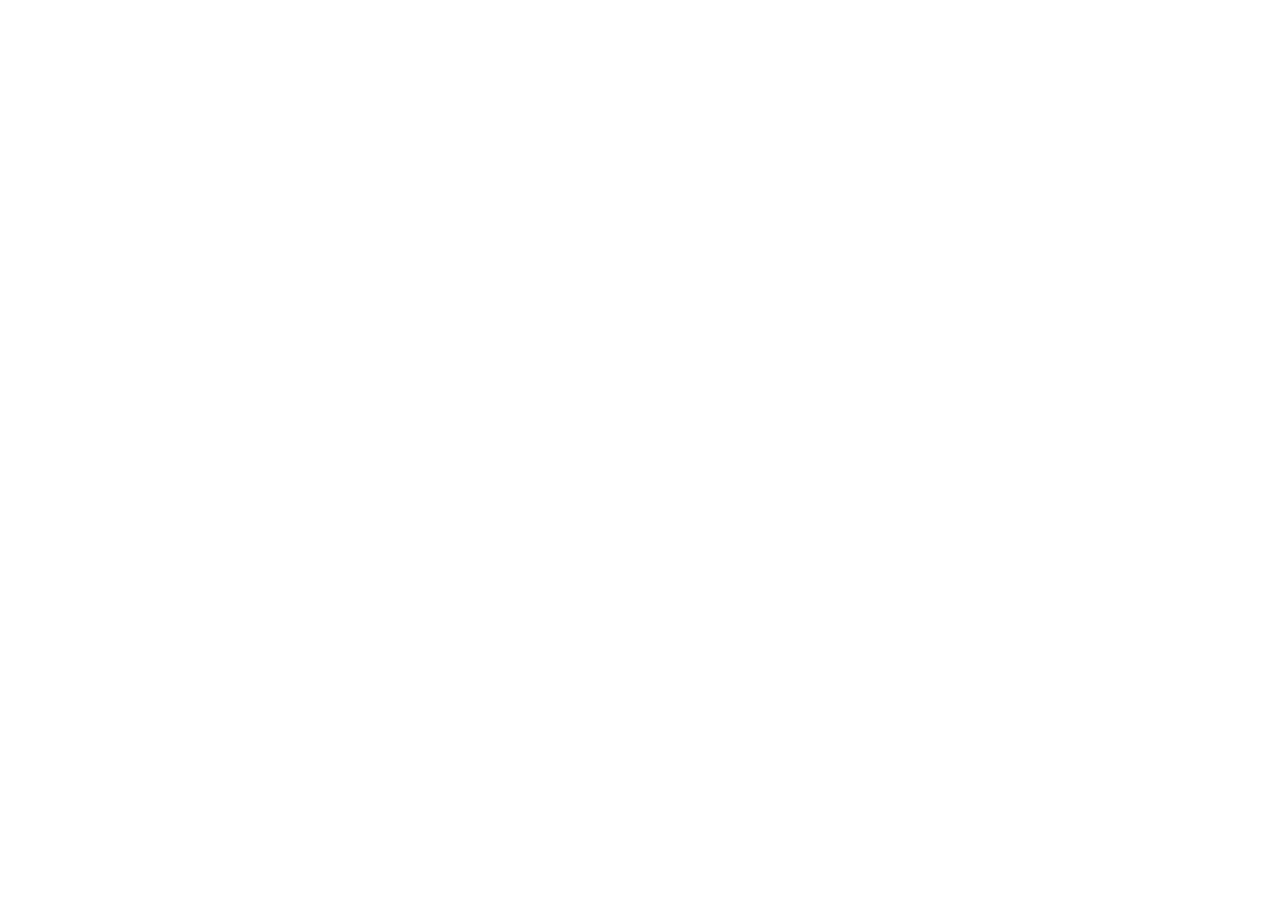
==== docs/index.html @ d9e8798f "ya con el docs" ====
<!doctype html><html lang="en"><head><meta charset="utf-8"/><link rel="icon" href="/favicon.ico"/><meta name="viewport" content="width=device-width,initial-scale=1"/><meta name="theme-color" content="#000000"/><meta name="description" content="Web site created using create-react-app"/><link rel="apple-touch-icon" href="/logo192.png"/><link rel="manifest" href="/manifest.json"/><link rel="stylesheet" href="https://cdnjs.cloudflare.com/ajax/libs/animate.css/4.1.1/animate.min.css"/><title>React App</title><link href="/static/css/main.97ea4da2.chunk.css" rel="stylesheet"></head><body><noscript>You need to enable JavaScript to run this app.</noscript><div id="root"></div><script>!function(e){function r(r){for(var n,p,f=r[0],i=r[1],l=r[2],c=0,s=[];c<f.length;c++)p=f[c],Object.prototype.hasOwnProperty.call(o,p)&&o[p]&&s.push(o[p][0]),o[p]=0;for(n in i)Object.prototype.hasOwnProperty.call(i,n)&&(e[n]=i[n]);for(a&&a(r);s.length;)s.shift()();return u.push.apply(u,l||[]),t()}function t(){for(var e,r=0;r<u.length;r++){for(var t=u[r],n=!0,f=1;f<t.length;f++){var i=t[f];0!==o[i]&&(n=!1)}n&&(u.splice(r--,1),e=p(p.s=t[0]))}return e}var n={},o={1:0},u=[];function p(r){if(n[r])return n[r].exports;var t=n[r]={i:r,l:!1,exports:{}};return e[r].call(t.exports,t,t.exports,p),t.l=!0,t.exports}p.m=e,p.c=n,p.d=function(e,r,t){p.o(e,r)||Object.defineProperty(e,r,{enumerable:!0,get:t})},p.r=function(e){"undefined"!=typeof Symbol&&Symbol.toStringTag&&Object.defineProperty(e,Symbol.toStringTag,{value:"Module"}),Object.defineProperty(e,"__esModule",{value:!0})},p.t=function(e,r){if(1&r&&(e=p(e)),8&r)return e;if(4&r&&"object"==typeof e&&e&&e.__esModule)return e;var t=Object.create(null);if(p.r(t),Object.defineProperty(t,"default",{enumerable:!0,value:e}),2&r&&"string"!=typeof e)for(var n in e)p.d(t,n,function(r){return e[r]}.bind(null,n));return t},p.n=function(e){var r=e&&e.__esModule?function(){return e.default}:function(){return e};return p.d(r,"a",r),r},p.o=function(e,r){return Object.prototype.hasOwnProperty.call(e,r)},p.p="/";var f=this["webpackJsonpgif-expert-app"]=this["webpackJsonpgif-expert-app"]||[],i=f.push.bind(f);f.push=r,f=f.slice();for(var l=0;l<f.length;l++)r(f[l]);var a=i;t()}([])</script><script src="/static/js/2.b04e268c.chunk.js"></script><script src="/static/js/main.b2408990.chunk.js"></script></body></html>
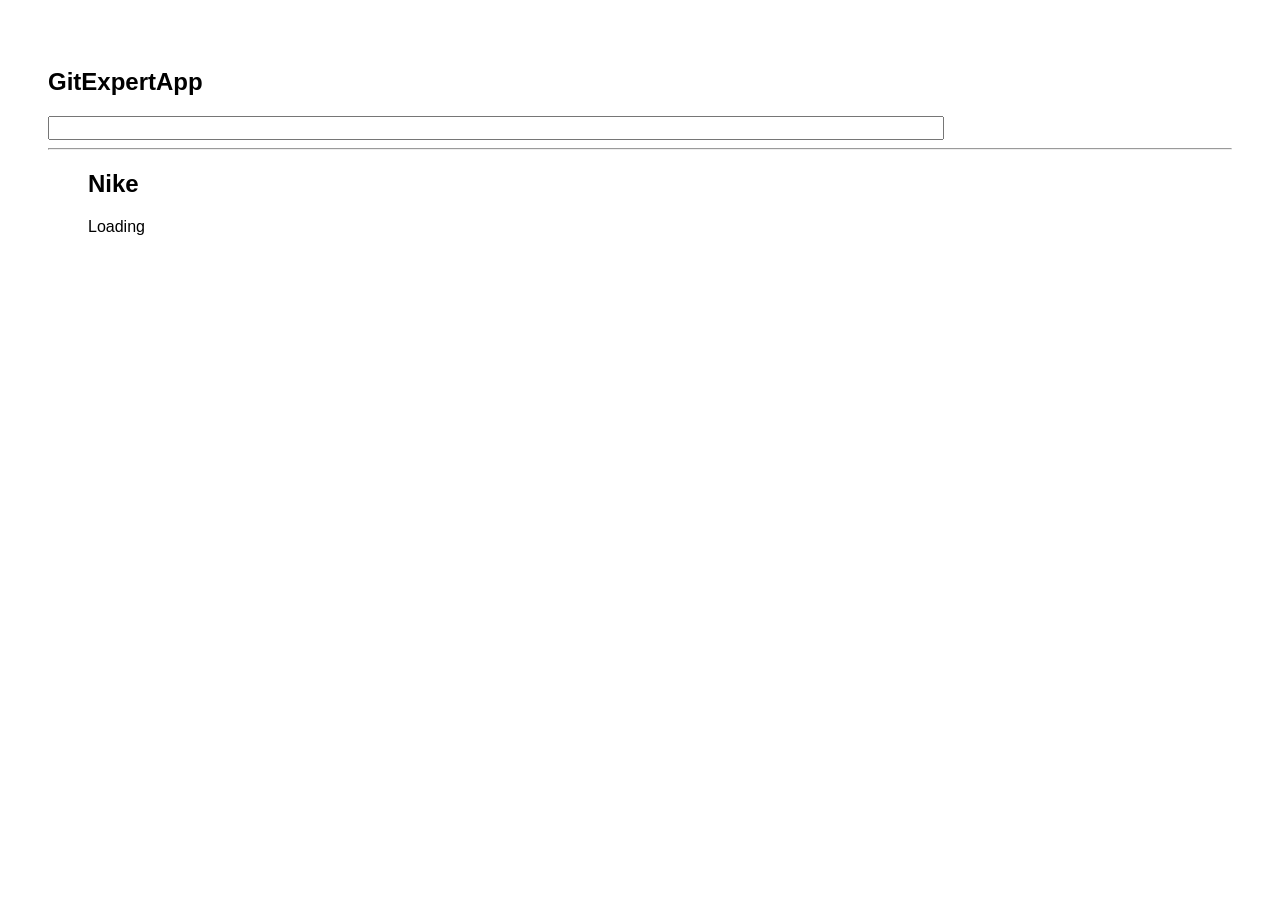
==== commit a244f596: "index actualizado" ====
--- a/docs/index.html
+++ b/docs/index.html
@@ -1 +1,98 @@
-<!doctype html><html lang="en"><head><meta charset="utf-8"/><link rel="icon" href="/favicon.ico"/><meta name="viewport" content="width=device-width,initial-scale=1"/><meta name="theme-color" content="#000000"/><meta name="description" content="Web site created using create-react-app"/><link rel="apple-touch-icon" href="/logo192.png"/><link rel="manifest" href="/manifest.json"/><link rel="stylesheet" href="https://cdnjs.cloudflare.com/ajax/libs/animate.css/4.1.1/animate.min.css"/><title>React App</title><link href="/static/css/main.97ea4da2.chunk.css" rel="stylesheet"></head><body><noscript>You need to enable JavaScript to run this app.</noscript><div id="root"></div><script>!function(e){function r(r){for(var n,p,f=r[0],i=r[1],l=r[2],c=0,s=[];c<f.length;c++)p=f[c],Object.prototype.hasOwnProperty.call(o,p)&&o[p]&&s.push(o[p][0]),o[p]=0;for(n in i)Object.prototype.hasOwnProperty.call(i,n)&&(e[n]=i[n]);for(a&&a(r);s.length;)s.shift()();return u.push.apply(u,l||[]),t()}function t(){for(var e,r=0;r<u.length;r++){for(var t=u[r],n=!0,f=1;f<t.length;f++){var i=t[f];0!==o[i]&&(n=!1)}n&&(u.splice(r--,1),e=p(p.s=t[0]))}return e}var n={},o={1:0},u=[];function p(r){if(n[r])return n[r].exports;var t=n[r]={i:r,l:!1,exports:{}};return e[r].call(t.exports,t,t.exports,p),t.l=!0,t.exports}p.m=e,p.c=n,p.d=function(e,r,t){p.o(e,r)||Object.defineProperty(e,r,{enumerable:!0,get:t})},p.r=function(e){"undefined"!=typeof Symbol&&Symbol.toStringTag&&Object.defineProperty(e,Symbol.toStringTag,{value:"Module"}),Object.defineProperty(e,"__esModule",{value:!0})},p.t=function(e,r){if(1&r&&(e=p(e)),8&r)return e;if(4&r&&"object"==typeof e&&e&&e.__esModule)return e;var t=Object.create(null);if(p.r(t),Object.defineProperty(t,"default",{enumerable:!0,value:e}),2&r&&"string"!=typeof e)for(var n in e)p.d(t,n,function(r){return e[r]}.bind(null,n));return t},p.n=function(e){var r=e&&e.__esModule?function(){return e.default}:function(){return e};return p.d(r,"a",r),r},p.o=function(e,r){return Object.prototype.hasOwnProperty.call(e,r)},p.p="/";var f=this["webpackJsonpgif-expert-app"]=this["webpackJsonpgif-expert-app"]||[],i=f.push.bind(f);f.push=r,f=f.slice();for(var l=0;l<f.length;l++)r(f[l]);var a=i;t()}([])</script><script src="/static/js/2.b04e268c.chunk.js"></script><script src="/static/js/main.b2408990.chunk.js"></script></body></html>+<!doctype html>
+<html lang="en">
+
+<head>
+    <meta charset="utf-8" />
+    <link rel="icon" href="./favicon.ico" />
+    <meta name="viewport" content="width=device-width,initial-scale=1" />
+    <meta name="theme-color" content="#000000" />
+    <meta name="description" content="Web site created using create-react-app" />
+    <link rel="apple-touch-icon" href="./logo192.png" />
+    <link rel="manifest" href="./manifest.json" />
+    <link rel="stylesheet" href="https://cdnjs.cloudflare.com/ajax/libs/animate.css/4.1.1/animate.min.css" />
+    <title>React App</title>
+    <link href="./static/css/main.97ea4da2.chunk.css" rel="stylesheet">
+</head>
+
+<body><noscript>You need to enable JavaScript to run this app.</noscript>
+    <div id="root"></div>
+    <script>
+        ! function(e) {
+            function r(r) {
+                for (var n, p, f = r[0], i = r[1], l = r[2], c = 0, s = []; c < f.length; c++) p = f[c], Object.prototype.hasOwnProperty.call(o, p) && o[p] && s.push(o[p][0]), o[p] = 0;
+                for (n in i) Object.prototype.hasOwnProperty.call(i, n) && (e[n] = i[n]);
+                for (a && a(r); s.length;) s.shift()();
+                return u.push.apply(u, l || []), t()
+            }
+
+            function t() {
+                for (var e, r = 0; r < u.length; r++) {
+                    for (var t = u[r], n = !0, f = 1; f < t.length; f++) {
+                        var i = t[f];
+                        0 !== o[i] && (n = !1)
+                    }
+                    n && (u.splice(r--, 1), e = p(p.s = t[0]))
+                }
+                return e
+            }
+            var n = {},
+                o = {
+                    1: 0
+                },
+                u = [];
+
+            function p(r) {
+                if (n[r]) return n[r].exports;
+                var t = n[r] = {
+                    i: r,
+                    l: !1,
+                    exports: {}
+                };
+                return e[r].call(t.exports, t, t.exports, p), t.l = !0, t.exports
+            }
+            p.m = e, p.c = n, p.d = function(e, r, t) {
+                p.o(e, r) || Object.defineProperty(e, r, {
+                    enumerable: !0,
+                    get: t
+                })
+            }, p.r = function(e) {
+                "undefined" != typeof Symbol && Symbol.toStringTag && Object.defineProperty(e, Symbol.toStringTag, {
+                    value: "Module"
+                }), Object.defineProperty(e, "__esModule", {
+                    value: !0
+                })
+            }, p.t = function(e, r) {
+                if (1 & r && (e = p(e)), 8 & r) return e;
+                if (4 & r && "object" == typeof e && e && e.__esModule) return e;
+                var t = Object.create(null);
+                if (p.r(t), Object.defineProperty(t, "default", {
+                        enumerable: !0,
+                        value: e
+                    }), 2 & r && "string" != typeof e)
+                    for (var n in e) p.d(t, n, function(r) {
+                        return e[r]
+                    }.bind(null, n));
+                return t
+            }, p.n = function(e) {
+                var r = e && e.__esModule ? function() {
+                    return e.default
+                } : function() {
+                    return e
+                };
+                return p.d(r, "a", r), r
+            }, p.o = function(e, r) {
+                return Object.prototype.hasOwnProperty.call(e, r)
+            }, p.p = "/";
+            var f = this["webpackJsonpgif-expert-app"] = this["webpackJsonpgif-expert-app"] || [],
+                i = f.push.bind(f);
+            f.push = r, f = f.slice();
+            for (var l = 0; l < f.length; l++) r(f[l]);
+            var a = i;
+            t()
+        }([])
+    </script>
+    <script src="./static/js/2.b04e268c.chunk.js"></script>
+    <script src="./static/js/main.b2408990.chunk.js"></script>
+</body>
+
+</html>
--- a/docs/static/css/main.97ea4da2.chunk.css
+++ b/docs/static/css/main.97ea4da2.chunk.css
@@ -0,0 +1,2 @@
+*{font-family:Arial,Helvetica,sans-serif}body{padding:40px}input{font-size:1rem;color:#00f;width:75%}.card{align-content:center;border:1px solid grey;border-radius:5px;margin-bottom:10px;margin-right:10px;width:500%px;height:300px}.card,.card p{text-align:center}.card p{padding:5px}.card-grid{display:grid;grid-template-columns:repeat(4,1fr)}.tamanio{max-width:100%;max-height:70%}
+/*# sourceMappingURL=main.97ea4da2.chunk.css.map */
